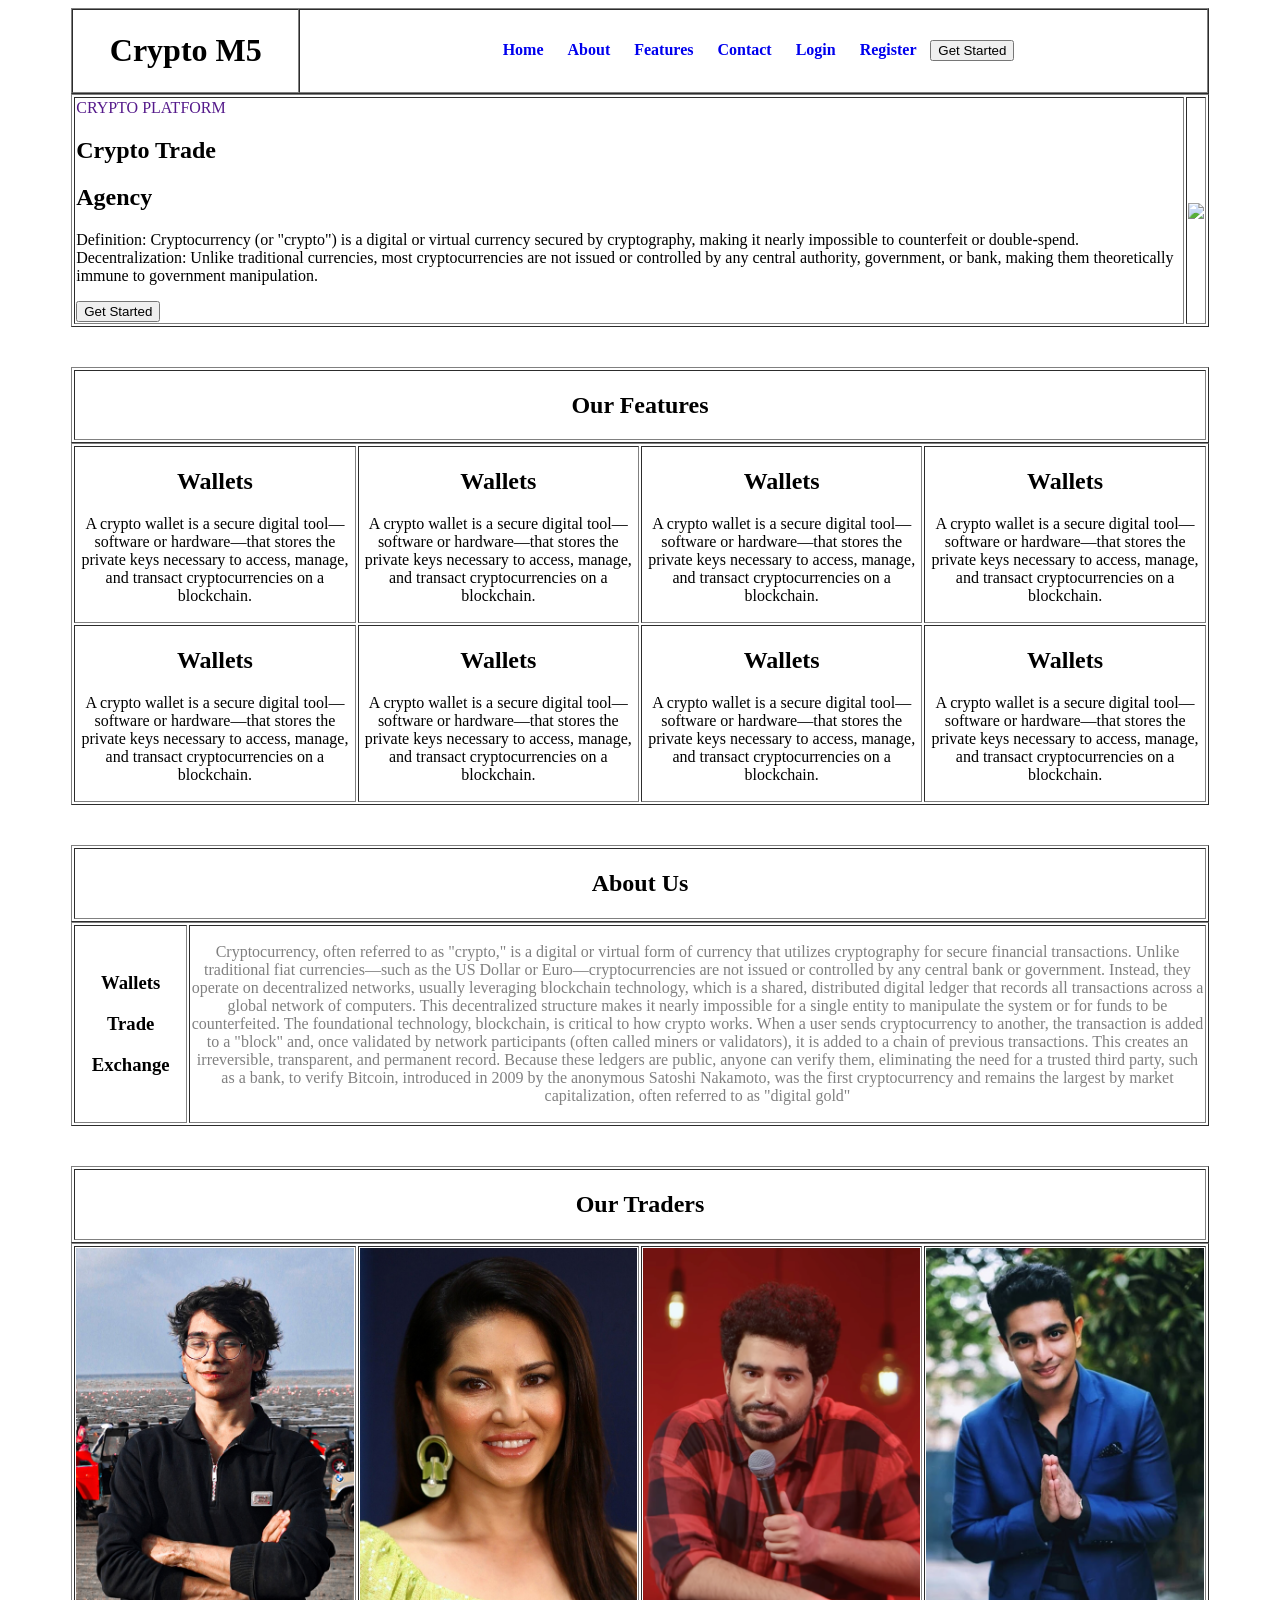
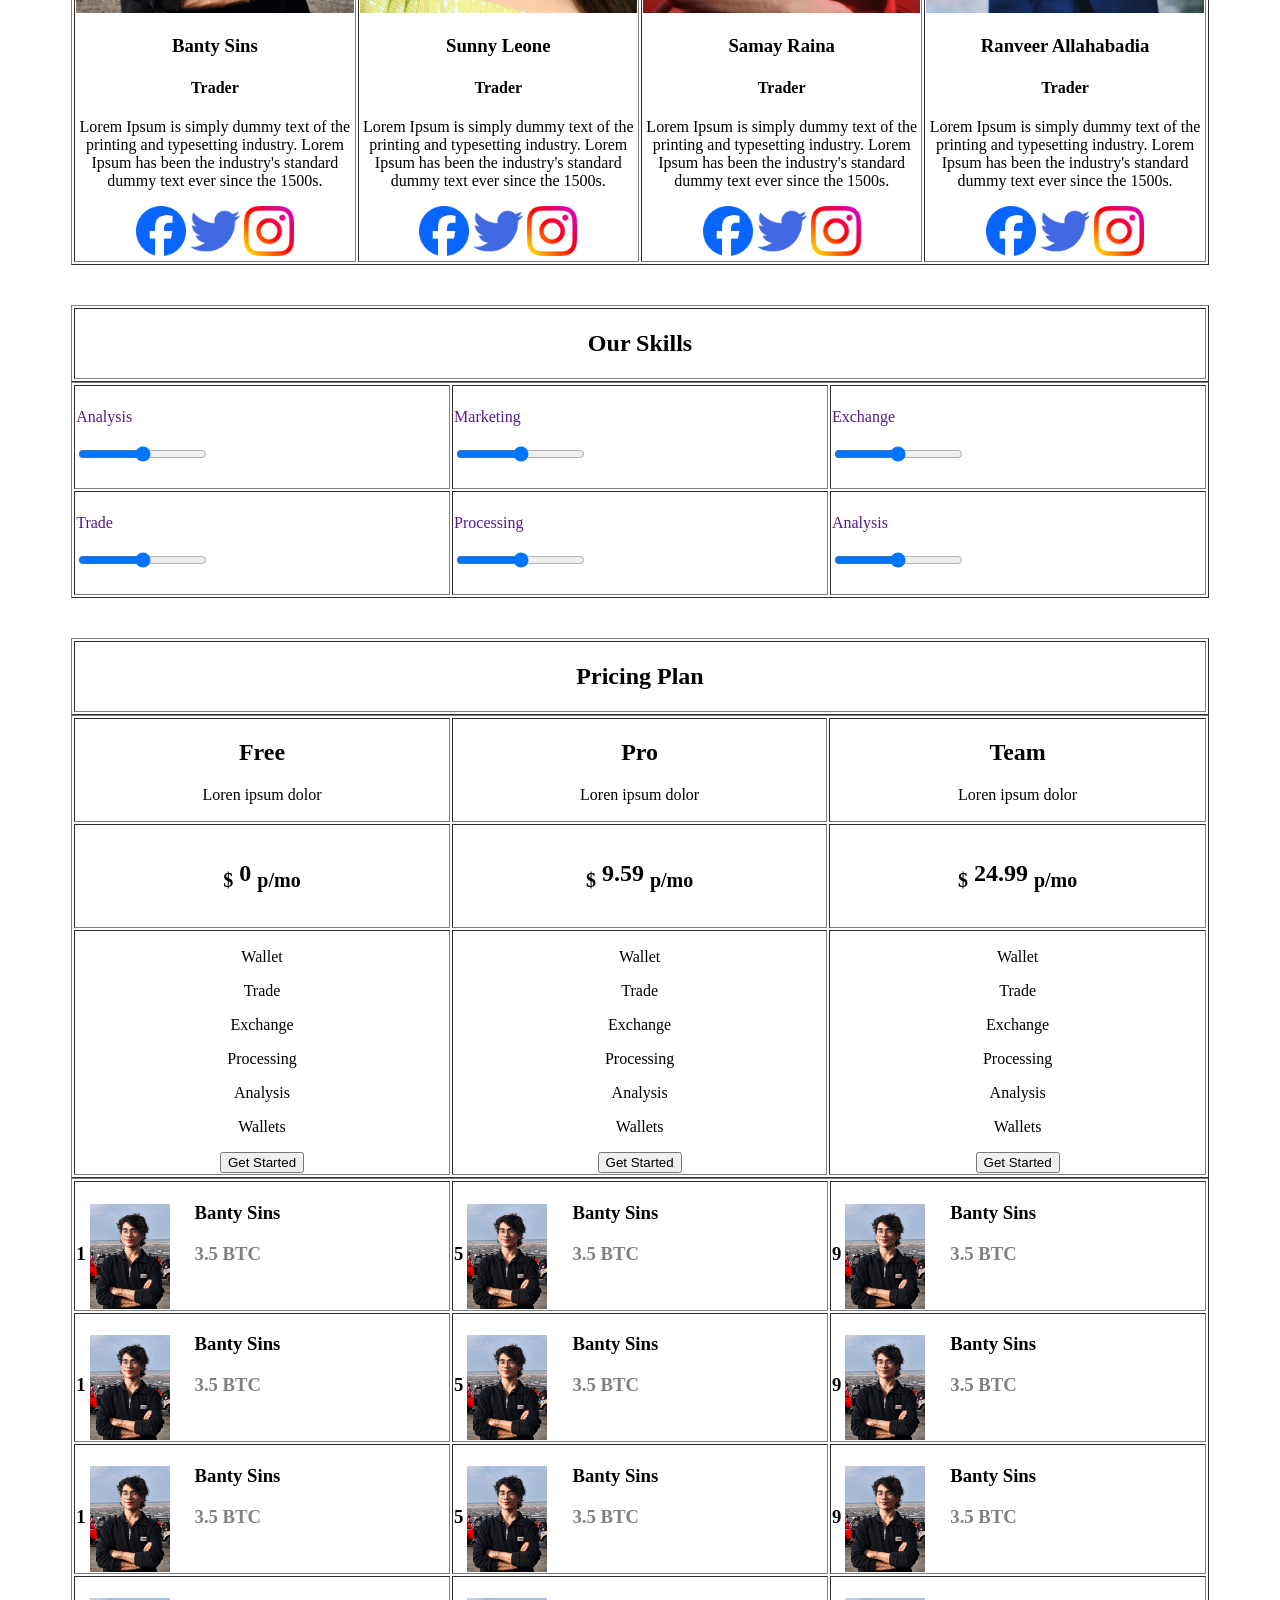
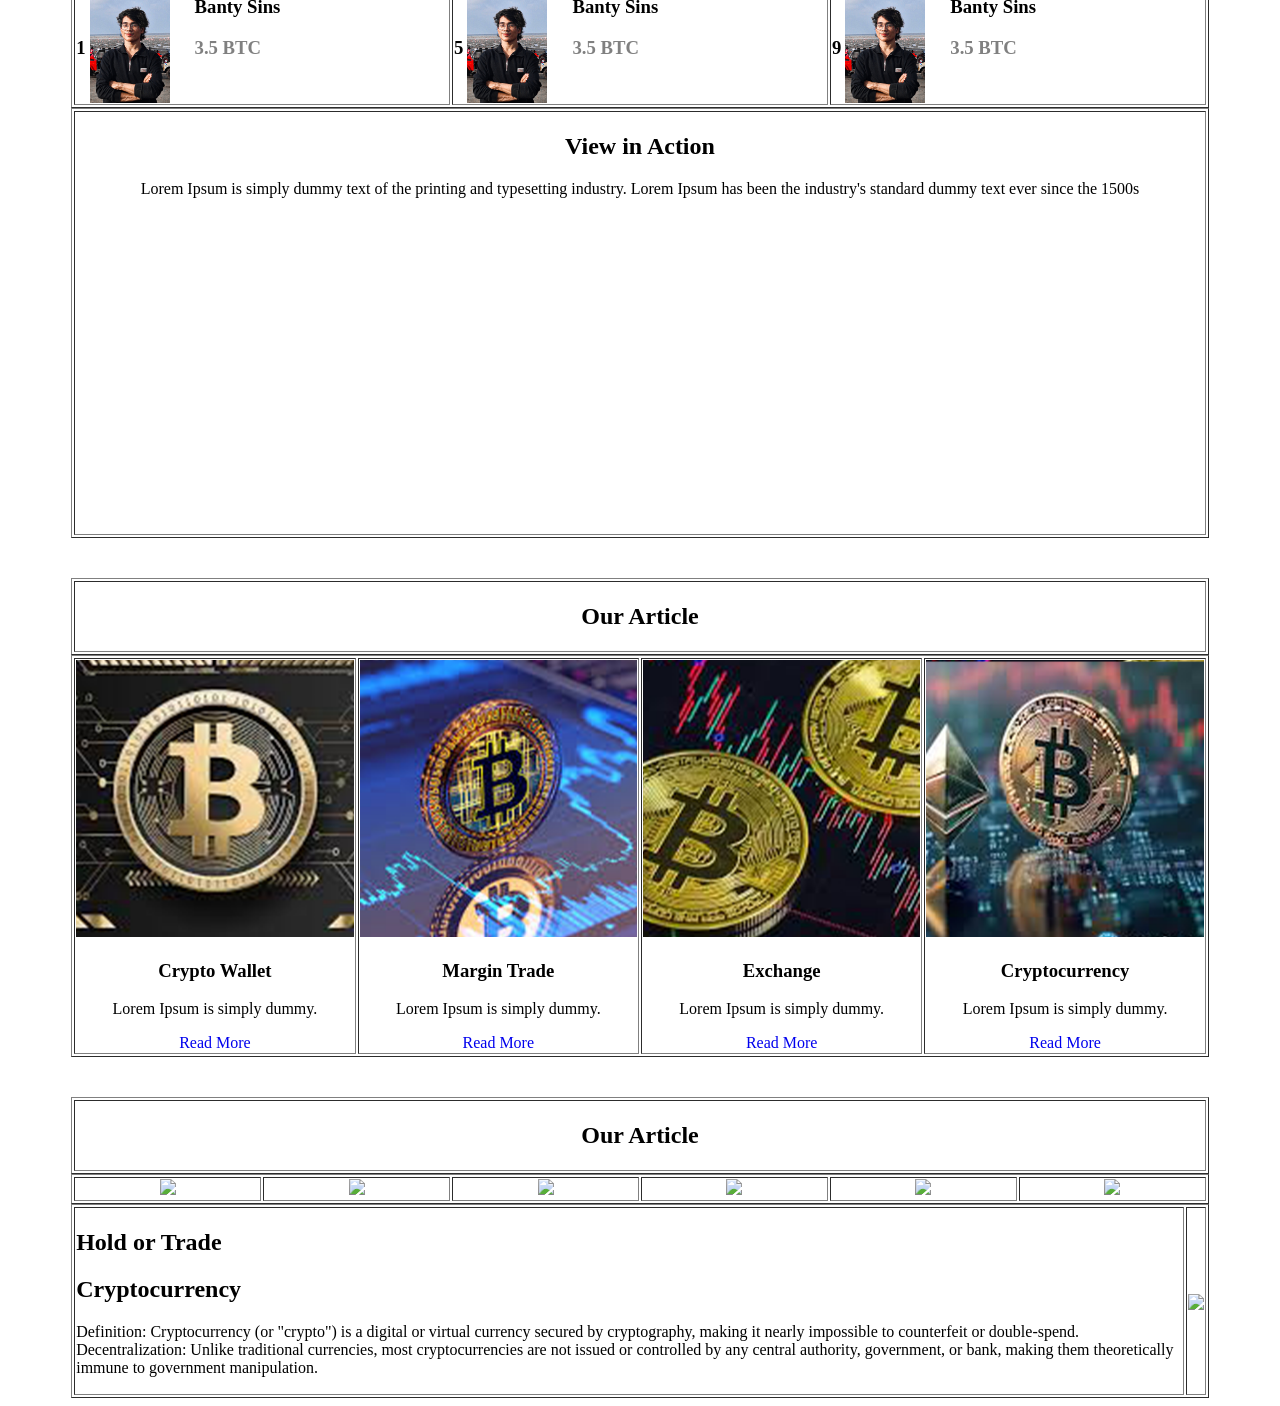
==== HTML Exam 1/index.html @ f1fb6b7b "Add files via upload" ====
<!DOCTYPE html>

<html>
<head>
	<meta charset="utf-8">
	<meta name="viewport" content="width=device-width, initial-scale=1">
	<title>
		CryptoM5
	</title>
	<link rel="stylesheet" href="https://cdnjs.cloudflare.com/ajax/libs/font-awesome/7.0.1/css/all.min.css" integrity="sha512-2SwdPD6INVrV/lHTZbO2nodKhrnDdJK9/kg2XD1r9uGqPo1cUbujc+IYdlYdEErWNu69gVcYgdxlmVmzTWnetw==" crossorigin="anonymous" referrerpolicy="no-referrer" />
	<style>
		header a{
			margin: 10px;
			text-decoration: none;
		}
		a{
			text-decoration: none;
		}
		.correct i{
			color: green;
		}
	</style>
</head>
<header>
	<table align="center" border="1" cellspacing="0" width="90%">
		<thead>
			<tr>
				<th width="20%">
					<h1>Crypto M5</h1>
				</th>
				<th width="80%">
					<a href="#">Home  </a>
					<a href="#">About  </a>
					<a href="#">Features  </a>
					<a href="#">Contact  </a>
					<a href="#">Login  </a>
					<a href="#">Register  </a>
					<button>Get Started  </button>
				</th>
			</tr>
		</thead>
	</table>
</header>
<body>
	<section>
		<table align="center" border="1" width="90%">
			<tbody>
				<tr>
					<td>
						<a href="">CRYPTO PLATFORM</a>
						<h1>Crypto Trade</h1>
						<h1>Agency</h1>
						<p>Definition: Cryptocurrency (or "crypto") is a digital or virtual currency secured by cryptography, making it nearly impossible to counterfeit or double-spend.
						Decentralization: Unlike traditional currencies, most cryptocurrencies are not issued or controlled by any central authority, government, or bank, making them theoretically immune to government manipulation.</p>
						<button>Get Started</button>
					</td>
					<td><img src="./images/crypto.avif" align="center"></td>
				</tr>
			</tbody>
		</table>
	</section>
	<section>
		<table align="center" border="1" width="90%" style="margin-top: 40px;">
			<tbody>
				<tr>
					<td align="center">
						<h1>Our Features</h1>
					</td>
				</tr>
				</table>
				</tbody>
		<table align="center" border="1" width="90%">
			<tbody>
				<tr>
					<td align="center">
						<i class="fa-solid fa-wallet"></i>
						<h2>Wallets</h2>
						<p>A crypto wallet is a secure digital tool—software or hardware—that stores the private keys necessary to access, manage, and transact cryptocurrencies on a blockchain.</p>
					</td>
					<td align="center">
						<i class="fa-solid fa-wallet"></i>
						<h2>Wallets</h2>
						<p>A crypto wallet is a secure digital tool—software or hardware—that stores the private keys necessary to access, manage, and transact cryptocurrencies on a blockchain.</p>
					</td>
					<td align="center">
						<i class="fa-solid fa-wallet"></i>
						<h2>Wallets</h2>
						<p>A crypto wallet is a secure digital tool—software or hardware—that stores the private keys necessary to access, manage, and transact cryptocurrencies on a blockchain.</p>
					</td>
					<td align="center">
						<i class="fa-solid fa-wallet"></i>
						<h2>Wallets</h2>
						<p>A crypto wallet is a secure digital tool—software or hardware—that stores the private keys necessary to access, manage, and transact cryptocurrencies on a blockchain.</p>
					</td>
				</tr>
				<tr>
					<td align="center">
						<i class="fa-solid fa-wallet"></i>
						<h2>Wallets</h2>
						<p>A crypto wallet is a secure digital tool—software or hardware—that stores the private keys necessary to access, manage, and transact cryptocurrencies on a blockchain.</p>
					</td>
					<td align="center">
						<i class="fa-solid fa-wallet"></i>
						<h2>Wallets</h2>
						<p>A crypto wallet is a secure digital tool—software or hardware—that stores the private keys necessary to access, manage, and transact cryptocurrencies on a blockchain.</p>
					</td>
					<td align="center">
						<i class="fa-solid fa-wallet"></i>
						<h2>Wallets</h2>
						<p>A crypto wallet is a secure digital tool—software or hardware—that stores the private keys necessary to access, manage, and transact cryptocurrencies on a blockchain.</p>
					</td>
					<td align="center">
						<i class="fa-solid fa-wallet"></i>
						<h2>Wallets</h2>
						<p>A crypto wallet is a secure digital tool—software or hardware—that stores the private keys necessary to access, manage, and transact cryptocurrencies on a blockchain.</p>
					</td>
				</tr>
			</tbody>
		</table>
	</section>
	<section>
				<table align="center" border="1" width="90%" style="margin-top: 40px;">
			<tbody>
				<tr>
					<td align="center">
						<h1>About Us</h1>
					</td>
				</tr>
				</table>
				</tbody>
		<table align="center" border="1" width="90%">
			<tbody>
				<tr>
					<td align="center" width="10%">
						<h3>Wallets</h3>
						<h3>Trade</h3>
						<h3>Exchange</h3>
					</td>
					<td align="center" width="90%">
						<p style="color: gray;">Cryptocurrency, often referred to as "crypto," is a digital or virtual form of currency that utilizes cryptography for secure financial transactions. Unlike traditional fiat currencies—such as the US Dollar or Euro—cryptocurrencies are not issued or controlled by any central bank or government. Instead, they operate on decentralized networks, usually leveraging blockchain technology, which is a shared, distributed digital ledger that records all transactions across a global network of computers. This decentralized structure makes it nearly impossible for a single entity to manipulate the system or for funds to be counterfeited. The foundational technology, blockchain, is critical to how crypto works. When a user sends cryptocurrency to another, the transaction is added to a "block" and, once validated by network participants (often called miners or validators), it is added to a chain of previous transactions. This creates an irreversible, transparent, and permanent record. Because these ledgers are public, anyone can verify them, eliminating the need for a trusted third party, such as a bank, to verify Bitcoin, introduced in 2009 by the anonymous Satoshi Nakamoto, was the first cryptocurrency and remains the largest by market capitalization, often referred to as "digital gold"</p>
					</td>
				</tr>
			</tbody>
		</table>
	</section>
		<section>
		<table align="center" border="1" width="90%" style="margin-top: 40px;">
			<tbody>
				<tr>
					<td align="center">
						<h1>Our Traders</h1>
					</td>
				</tr>
				</table>
				</tbody>
		<table align="center" border="1" width="90%">
			<tbody>
				<tr>
					<td align="center" width="25%">
						<img src="./images/banty.png" width="100%">
						<h3>Banty Sins</h3>
						<h4>Trader</h4>
						<p>Lorem Ipsum is simply dummy text of the printing and typesetting industry. Lorem Ipsum has been the industry's standard dummy text ever since the 1500s.</p>
						<img src="./images/face.png" width="50">
						<img src="./images/twit.png" width="50">
						<img src="./images/insta.png" width="50">
					</td>
					
					<td align="center" width="25%">
						<img src="./images/sunny.jpeg" width="100%" height="100%">
						<h3>Sunny Leone</h3>
						<h4>Trader</h4>
						<p>Lorem Ipsum is simply dummy text of the printing and typesetting industry. Lorem Ipsum has been the industry's standard dummy text ever since the 1500s.</p>
						<img src="./images/face.png" width="50">
						<img src="./images/twit.png" width="50">
						<img src="./images/insta.png" width="50">
					</td>
					
					<td align="center" width="25%">
						<img src="./images/samay.png" width="100%">
						<h3>Samay Raina</h3>
						<h4>Trader</h4>
						<p>Lorem Ipsum is simply dummy text of the printing and typesetting industry. Lorem Ipsum has been the industry's standard dummy text ever since the 1500s.</p>
						<img src="./images/face.png" width="50">
						<img src="./images/twit.png" width="50">
						<img src="./images/insta.png" width="50">
					</td>
					
					<td align="center" width="25%">
						<img src="./images/ranveer.png" width="100%">
						<h3>Ranveer Allahabadia</h3>
						<h4>Trader</h4>
						<p>Lorem Ipsum is simply dummy text of the printing and typesetting industry. Lorem Ipsum has been the industry's standard dummy text ever since the 1500s.</p>
						<img src="./images/face.png" width="50">
						<img src="./images/twit.png" width="50">
						<img src="./images/insta.png" width="50">
					</td>
				</tr>
			</tbody>
		</table>
	</section>
	<section>
		<table align="center" border="1" width="90%" style="margin-top: 40px;">
			<tbody>
				<tr>
					<td align="center">
						<h1>Our Skills</h1>
					</td>
				</tr>
				</table>
				</tbody>
		<table align="center" border="1" width="90%">
			<tbody>
				<tr>
					<td height="100">
						<a href="">Analysis</a>
						<br>
						<br>
						<input type="range" name="">
					</td>
										<td height="100">
						<a href="">Marketing</a>
						<br>
						<br>
						<input type="range" name="">
					</td>
										<td height="100">
						<a href="">Exchange</a>
						<br>
						<br>
						<input type="range" name="">
					</td>
				</tr>
				<tr>
										<td height="100">
						<a href="">Trade</a>
						<br>
						<br>
						<input type="range" name="">
					</td>
										<td height="100">
						<a href="">Processing</a>
						<br>
						<br>
						<input type="range" name="">
					</td>
										<td height="100">
						<a href="">Analysis</a>
						<br>
						<br>
						<input type="range" name="">
					</td>
				</tr>
			</tbody>
		</table>
	</section>
	<section>
		<table align="center" border="1" width="90%" style="margin-top: 40px;">
			<tbody>
				<tr>
					<td align="center">
						<h1>Pricing Plan</h1>
					</td>
				</tr>
				</table>
				</tbody>
		<table align="center" border="1" width="90%">
			<tbody>
				<tr>
					<td height="100" align="center">
						<h1>Free</h1>
						<p>Loren ipsum dolor</p>
					</td>
					<td height="100" align="center">
						<h1>Pro</h1>
						<p>Loren ipsum dolor</p>
					</td>
					<td height="100" align="center">
						<h1>Team</h1>
						<p>Loren ipsum dolor</p>
					</td>
				</tr>
				<tr>
					<td height="100" align="center">
						<h1><sub>$</sub> 0 <sub>p/mo</sub></h1>
					</td>
					<td height="100" align="center">
						<h1><sub>$</sub> 9.59 <sub>p/mo</sub></h1>
					</td>
					<td height="100" align="center">
						<h1><sub>$</sub> 24.99 <sub>p/mo</sub></h1>
					</td>
				</tr>
				<tr class="correct">
					<td height="100" align="center">
						<p><i class="fa-solid fa-check"></i>Wallet</p>
						<p><i class="fa-solid fa-check"></i>Trade</p>
						<p><i class="fa-solid fa-check"></i>Exchange</p>
						<p><i class="fa-solid fa-check"></i>Processing</p>
						<p><i class="fa-solid fa-check"></i>Analysis</p>
						<p><i class="fa-solid fa-check"></i>Wallets</p>
						<button>Get Started</button>
					</td>
					<td height="100" align="center">
						<p><i class="fa-solid fa-check"></i>Wallet</p>
						<p><i class="fa-solid fa-check"></i>Trade</p>
						<p><i class="fa-solid fa-check"></i>Exchange</p>
						<p><i class="fa-solid fa-check"></i>Processing</p>
						<p><i class="fa-solid fa-check"></i>Analysis</p>
						<p><i class="fa-solid fa-check"></i>Wallets</p>
						<button>Get Started</button>
					</td>
					<td height="100" align="center">
						<p><i class="fa-solid fa-check"></i>Wallet</p>
						<p><i class="fa-solid fa-check"></i>Trade</p>
						<p><i class="fa-solid fa-check"></i>Exchange</p>
						<p><i class="fa-solid fa-check"></i>Processing</p>
						<p><i class="fa-solid fa-check"></i>Analysis</p>
						<p><i class="fa-solid fa-check"></i>Wallets</p>
						<button>Get Started</button>
					</td>
				</tr>
			</tbody>
		</table>
	</section>
	<section>
		<table align="center" border="1" width="90%">
			<tr>
				<td width="33%">
					<h3 style="display: inline-block;">1</h3>
					<img src="./images/banty.png" width="80" align="center">
					<div style="display: inline-block; margin-left: 21px;"><h3>Banty Sins</h3>
					<h3 style="color: gray;">3.5 BTC</h3></div>
				</td>
				<td width="33%">
					<h3 style="display: inline-block;">5</h3>
					<img src="./images/banty.png" width="80" align="center">
					<div style="display: inline-block; margin-left: 21px;"><h3>Banty Sins</h3>
					<h3 style="color: gray;">3.5 BTC</h3></div>
				</td>
				<td width="33%">
					<h3 style="display: inline-block;">9</h3>
					<img src="./images/banty.png" width="80" align="center">
					<div style="display: inline-block; margin-left: 21px;"><h3>Banty Sins</h3>
					<h3 style="color: gray;">3.5 BTC</h3></div>
				</td>
				<tr>
									<td width="33%">
					<h3 style="display: inline-block;">1</h3>
					<img src="./images/banty.png" width="80" align="center">
					<div style="display: inline-block; margin-left: 21px;"><h3>Banty Sins</h3>
					<h3 style="color: gray;">3.5 BTC</h3></div>
				</td>
				<td width="33%">
					<h3 style="display: inline-block;">5</h3>
					<img src="./images/banty.png" width="80" align="center">
					<div style="display: inline-block; margin-left: 21px;"><h3>Banty Sins</h3>
					<h3 style="color: gray;">3.5 BTC</h3></div>
				</td>
				<td width="33%">
					<h3 style="display: inline-block;">9</h3>
					<img src="./images/banty.png" width="80" align="center">
					<div style="display: inline-block; margin-left: 21px;"><h3>Banty Sins</h3>
					<h3 style="color: gray;">3.5 BTC</h3></div>
				</td>
				</tr>
				<tr>
				<td width="33%">
					<h3 style="display: inline-block;">1</h3>
					<img src="./images/banty.png" width="80" align="center">
					<div style="display: inline-block; margin-left: 21px;"><h3>Banty Sins</h3>
					<h3 style="color: gray;">3.5 BTC</h3></div>
				</td>
				<td width="33%">
					<h3 style="display: inline-block;">5</h3>
					<img src="./images/banty.png" width="80" align="center">
					<div style="display: inline-block; margin-left: 21px;"><h3>Banty Sins</h3>
					<h3 style="color: gray;">3.5 BTC</h3></div>
				</td>
				<td width="33%">
					<h3 style="display: inline-block;">9</h3>
					<img src="./images/banty.png" width="80" align="center">
					<div style="display: inline-block; margin-left: 21px;"><h3>Banty Sins</h3>
					<h3 style="color: gray;">3.5 BTC</h3></div>
				</td>
				<tr>
									<td width="33%">
					<h3 style="display: inline-block;">1</h3>
					<img src="./images/banty.png" width="80" align="center">
					<div style="display: inline-block; margin-left: 21px;"><h3>Banty Sins</h3>
					<h3 style="color: gray;">3.5 BTC</h3></div>
				</td>
				<td width="33%">
					<h3 style="display: inline-block;">5</h3>
					<img src="./images/banty.png" width="80" align="center">
					<div style="display: inline-block; margin-left: 21px;"><h3>Banty Sins</h3>
					<h3 style="color: gray;">3.5 BTC</h3></div>
				</td>
				<td width="33%">
					<h3 style="display: inline-block;">9</h3>
					<img src="./images/banty.png" width="80" align="center">
					<div style="display: inline-block; margin-left: 21px;"><h3>Banty Sins</h3>
					<h3 style="color: gray;">3.5 BTC</h3></div>
				</td>
				</tr>
		</table>
		<table align="center" border="1" width="90%">
				<tr>
					<td align="center">
						<h1>View in Action</h1>
						<p>Lorem Ipsum is simply dummy text of the printing and typesetting industry. Lorem Ipsum has been the industry's standard dummy text ever since the 1500s</p>
						<iframe width="560" height="315" src="https://www.youtube.com/embed/VA8PzkQa8d8?si=rCBhBwVO6nKKwHBL" title="YouTube video player" frameborder="0" allow="accelerometer; autoplay; clipboard-write; encrypted-media; gyroscope; picture-in-picture; web-share" referrerpolicy="strict-origin-when-cross-origin" allowfullscreen></iframe>
					</td>
				</tr>
		</table>
	</section>
	<section>
		<table align="center" border="1" width="90%" style="margin-top: 40px;">
			<tbody>
				<tr>
					<td align="center">
						<h1>Our Article</h1>
					</td>
				</tr>
				</table>
				</tbody>
		<table align="center" border="1" width="90%">
			<tbody>
				<tr>
					<td align="center" width="25%">
						<img src="./images/1.png" width="100%">
						<h3>Crypto Wallet</h3>
						<p>Lorem Ipsum is simply dummy.</p>
						<a href="#">Read More</a>
					</td>
					
					<td align="center" width="25%">
						<img src="./images/2.png" width="100%" height="100%">
						<h3>Margin Trade</h3>
						<p>Lorem Ipsum is simply dummy.</p>
						<a href="#">Read More</a>
					</td>
					
					<td align="center" width="25%">
						<img src="./images/3.png" width="100%">
						<h3>Exchange</h3>
						<p>Lorem Ipsum is simply dummy.</p>
						<a href="#">Read More</a>
					</td>
					
					<td align="center" width="25%">
						<img src="./images/4.png" width="100%">
						<h3>Cryptocurrency</h3>
						<p>Lorem Ipsum is simply dummy.</p>
						<a href="#">Read More</a>
					</td>
				</tr>
			</tbody>
		</table>
	</section>
	<section>
		<table align="center" border="1" width="90%" style="margin-top: 40px;">
			<tbody>
				<tr>
					<td align="center">
						<h1>Our Article</h1>
					</td>
				</tr>
				</table>
				</tbody>
		<table align="center" border="1" width="90%">
				<tr>
					<td align="center">
						<img src="./images/a.png">
					</td>
					<td align="center">
						<img src="./images/b.png">
					</td>
					<td align="center">
						<img src="./images/c.png">
					</td>
					<td align="center">
						<img src="./images/d.png">
					</td>
					<td align="center">
						<img src="./images/e.png">
					</td>
					<td align="center">
						<img src="./images/b.png">
					</td>
				</tr>
			</table>
	</section>
	<section>
		<table align="center" border="1" width="90%">
			<tbody>
				<tr>
					<td>
						<h1>Hold or Trade</h1>
						<h1>Cryptocurrency</h1>
						<p>Definition: Cryptocurrency (or "crypto") is a digital or virtual currency secured by cryptography, making it nearly impossible to counterfeit or double-spend.
						Decentralization: Unlike traditional currencies, most cryptocurrencies are not issued or controlled by any central authority, government, or bank, making them theoretically immune to government manipulation.</p>
					</td>
					<td><img src="./images/crypto.avif" align="center"></td>
				</tr>
			</tbody>
		</table>
	</section>
	<section>
</body>
</html>
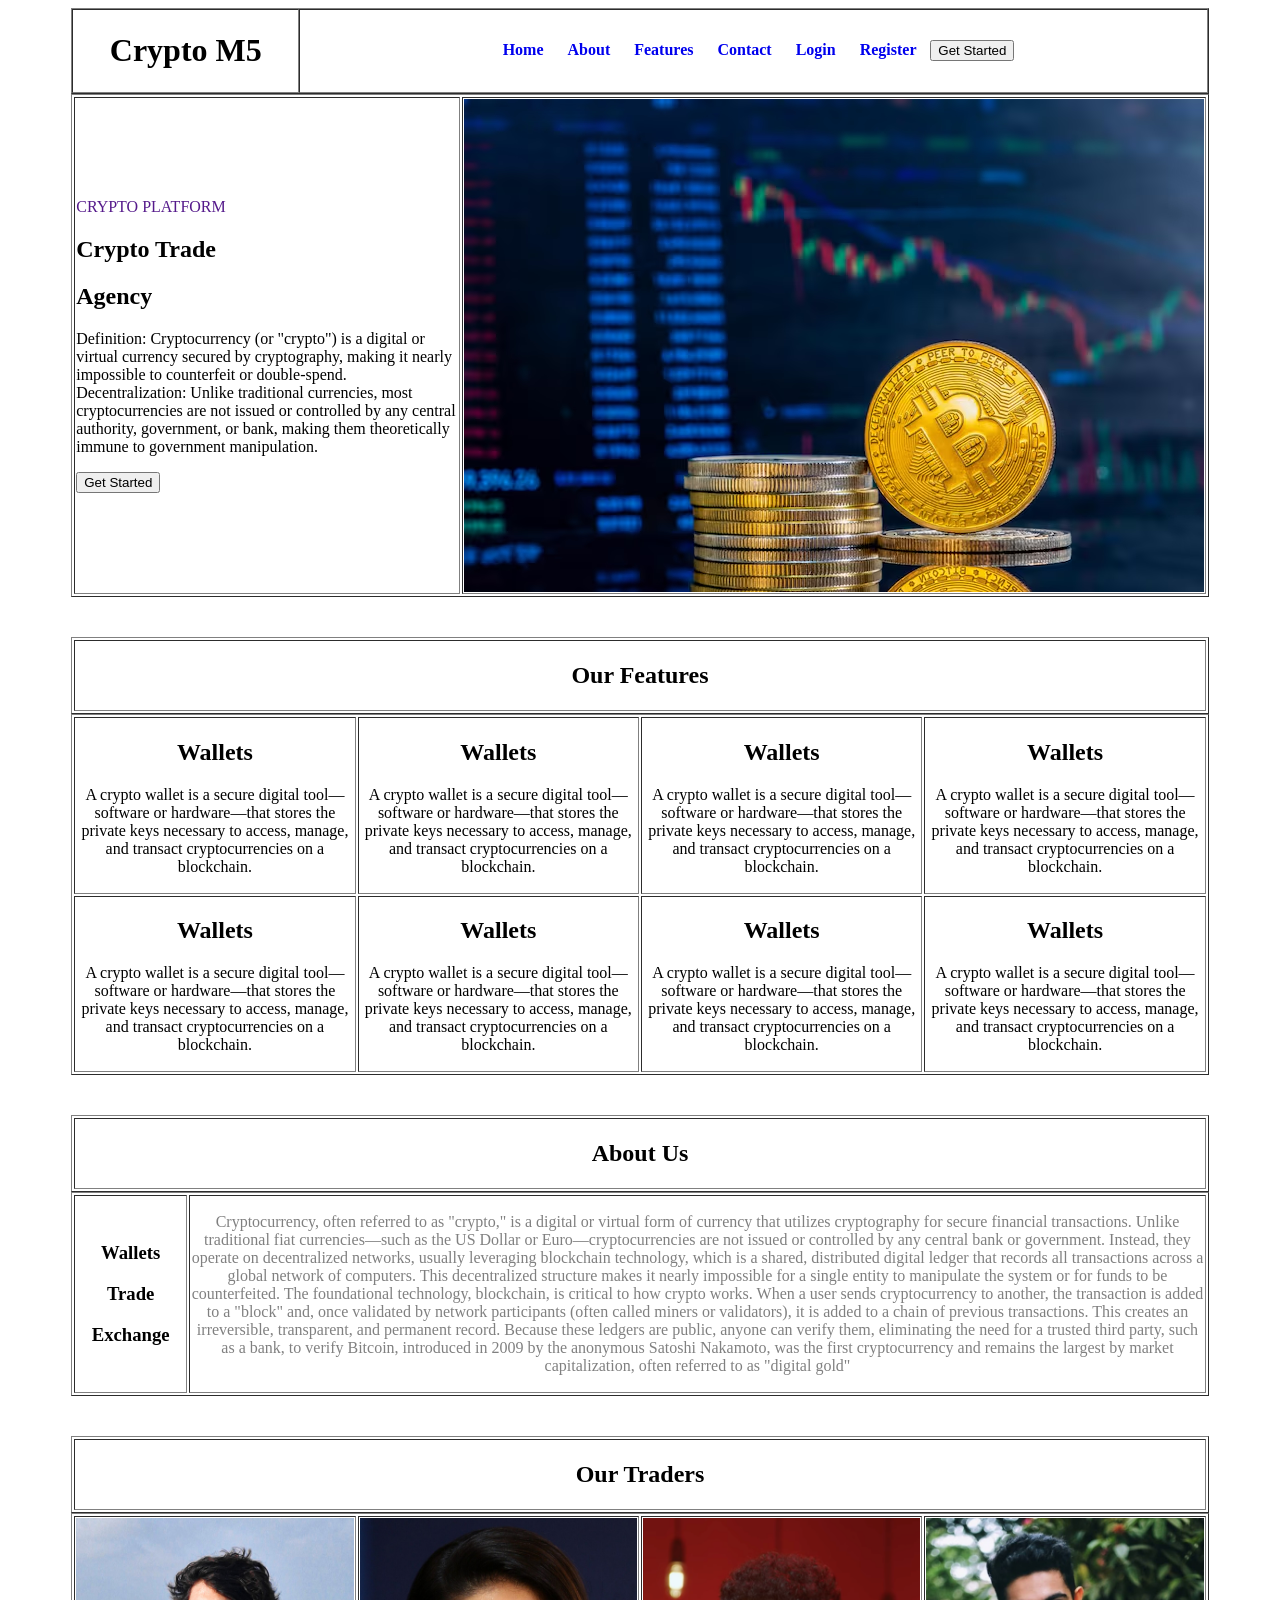
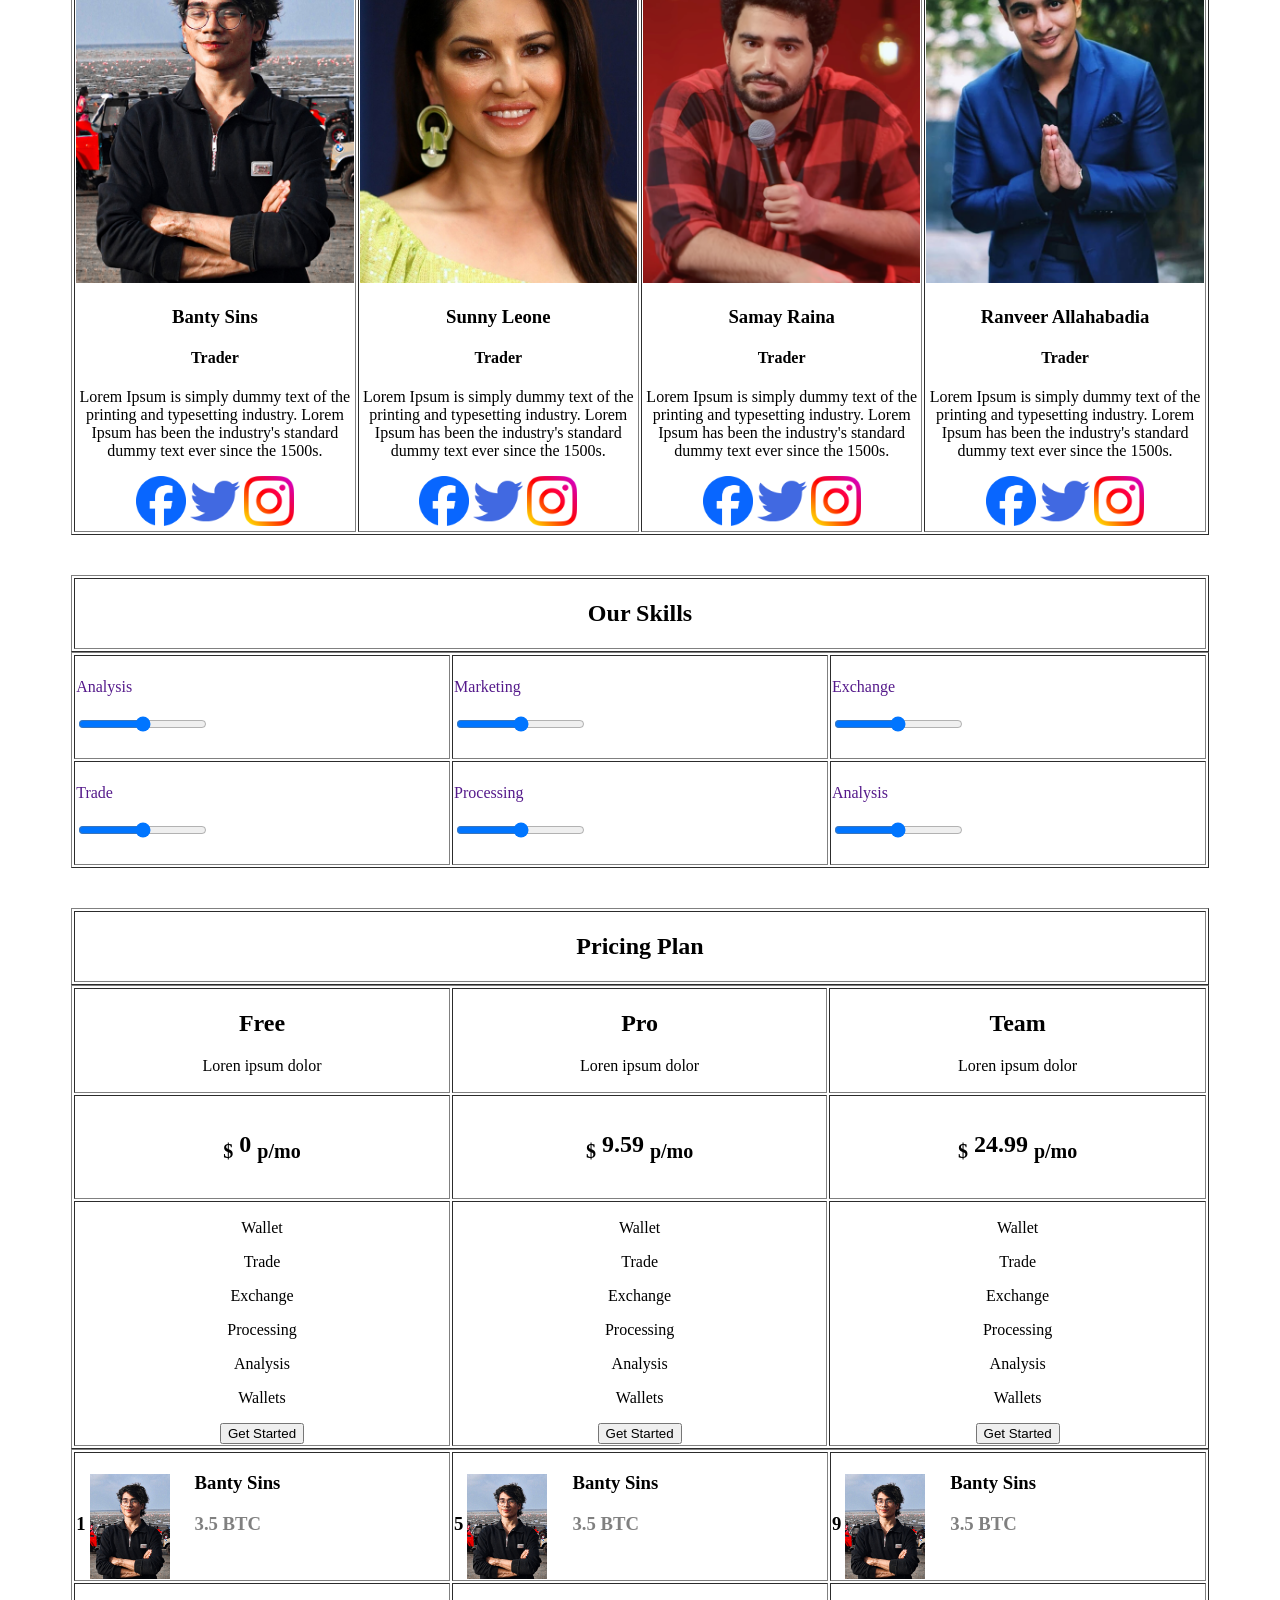
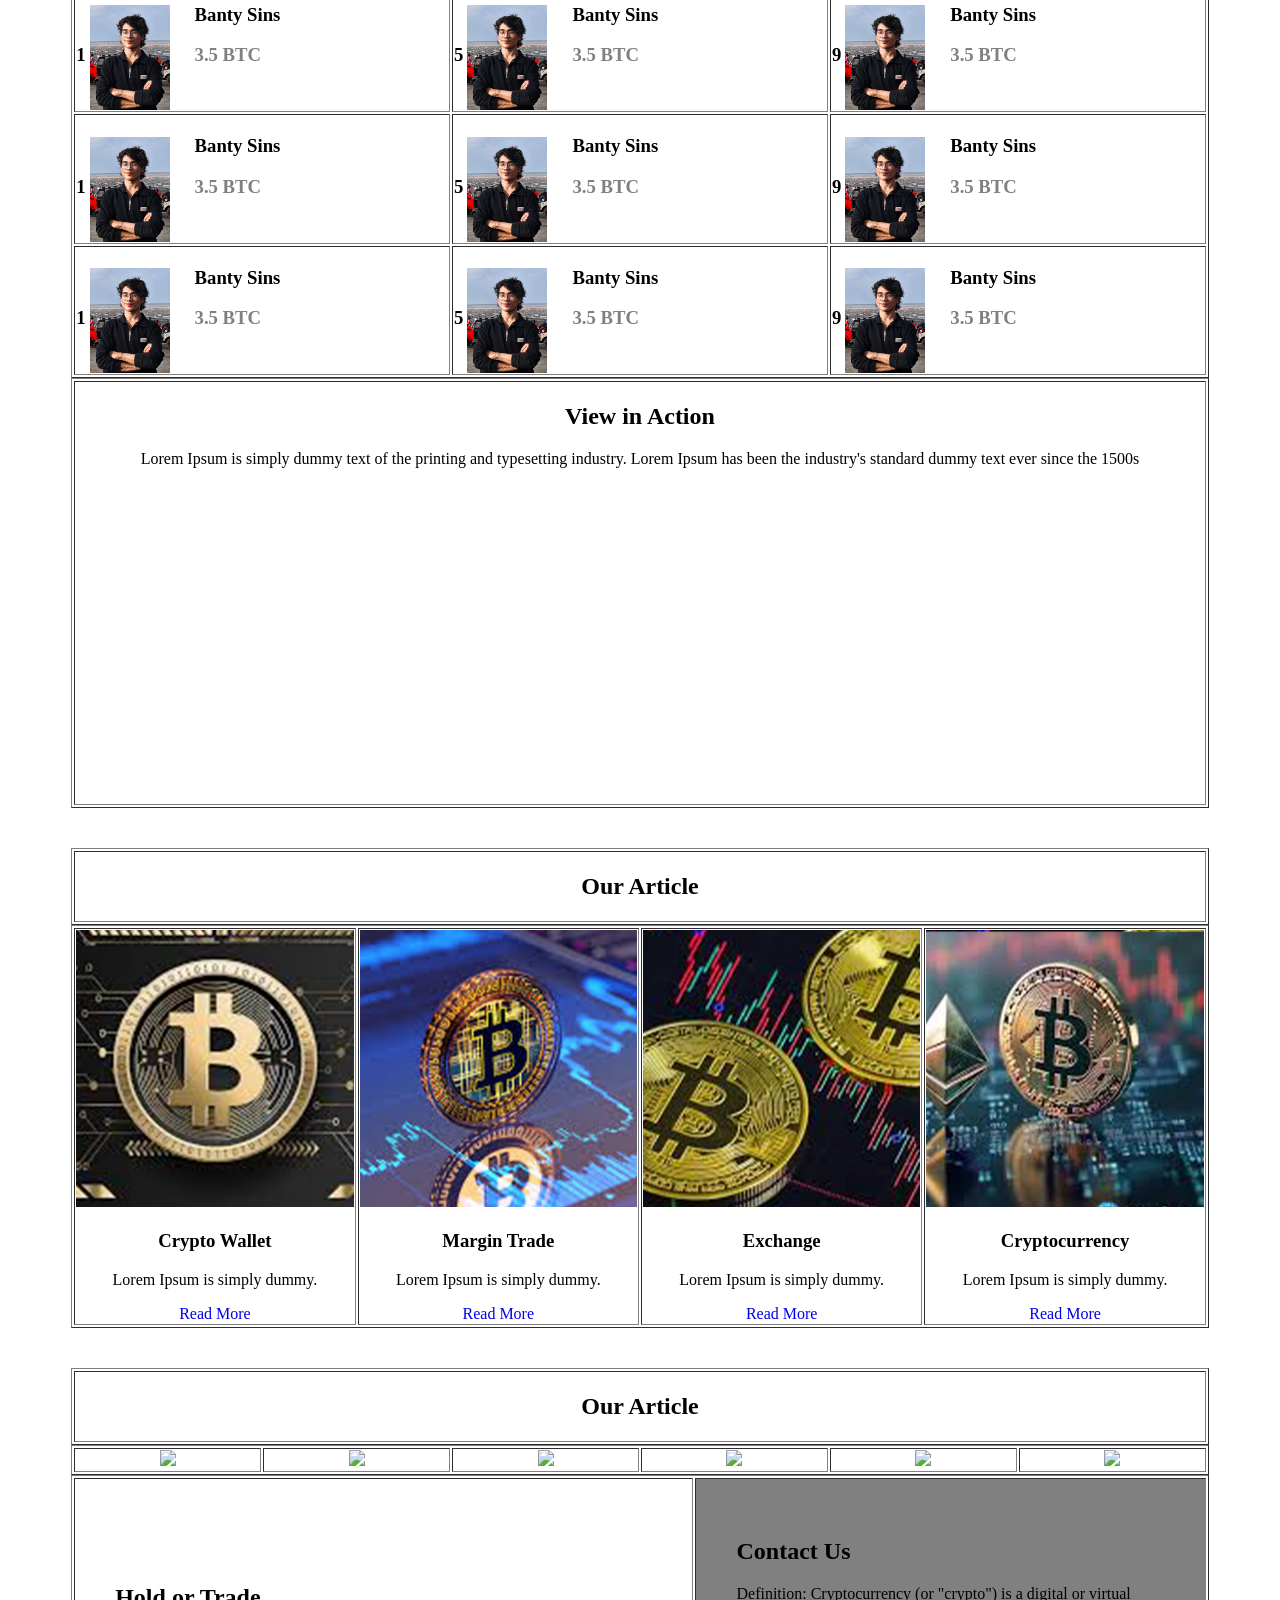
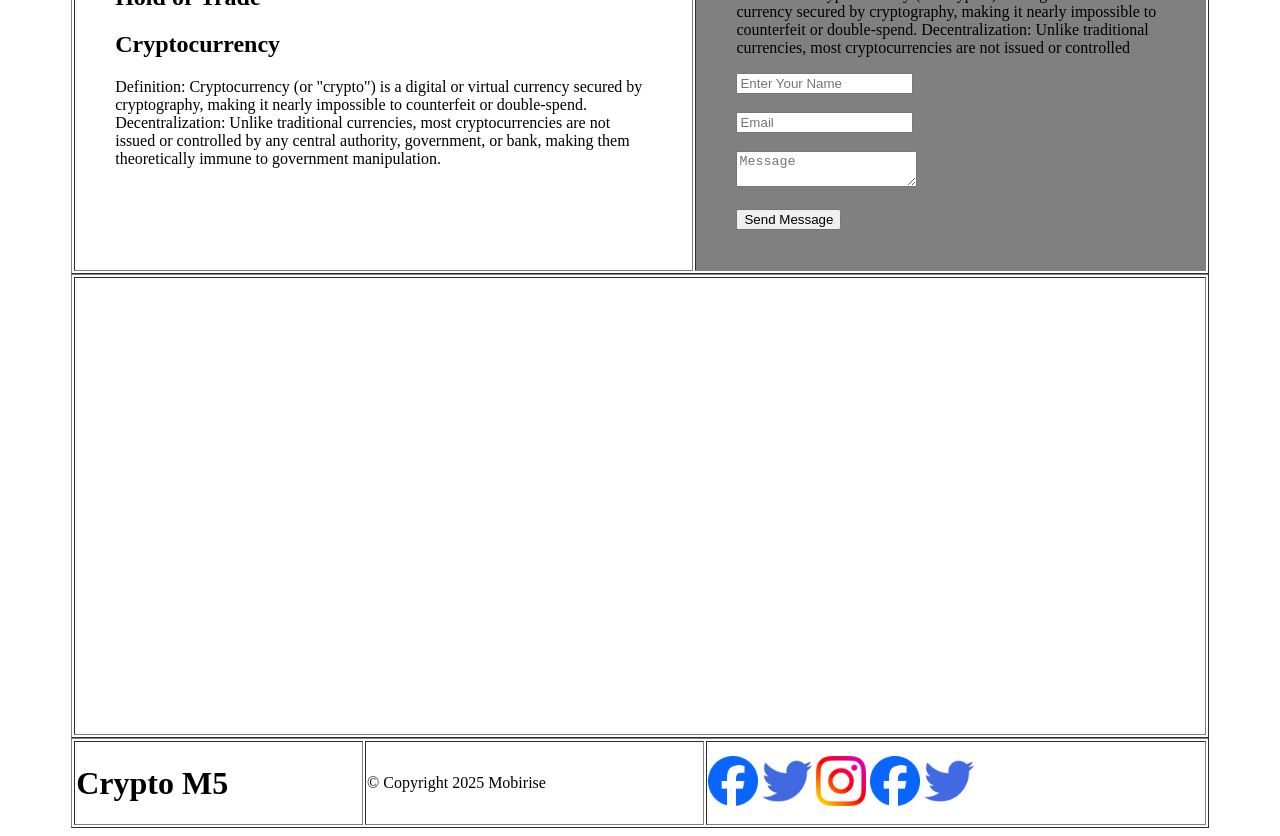
==== commit 59fda36c: "Add files via upload" ====
--- a/HTML Exam 1/index.html
+++ b/HTML Exam 1/index.html
@@ -495,17 +495,64 @@
 		<table align="center" border="1" width="90%">
 			<tbody>
 				<tr>
-					<td>
+					<td style="padding: 40px;">
 						<h1>Hold or Trade</h1>
 						<h1>Cryptocurrency</h1>
 						<p>Definition: Cryptocurrency (or "crypto") is a digital or virtual currency secured by cryptography, making it nearly impossible to counterfeit or double-spend.
 						Decentralization: Unlike traditional currencies, most cryptocurrencies are not issued or controlled by any central authority, government, or bank, making them theoretically immune to government manipulation.</p>
 					</td>
-					<td><img src="./images/crypto.avif" align="center"></td>
-				</tr>
-			</tbody>
-		</table>
-	</section>
-	<section>
+					<td style="padding: 40px;" bgcolor="gray">
+						<h2>
+							Contact Us
+						</h2>
+						<p>Definition: Cryptocurrency (or "crypto") is a digital or virtual currency secured by cryptography, making it nearly impossible to counterfeit or double-spend.
+						Decentralization: Unlike traditional currencies, most cryptocurrencies are not issued or controlled</p>
+						<input type="text" name="name" placeholder="Enter Your Name">
+						<br>
+						<br>
+						<input type="text" name="name" placeholder="Email">
+						<br>
+						<br>
+						<textarea placeholder="Message"></textarea>
+						<br>
+						<br>
+						<button>Send Message</button>
+					</td>
+				</tr>
+			</tbody>
+		</table>
+	</section>
+	<section>
+		<table align="center" border="1" width="90%">
+			<tr>
+				<td width="100%">
+					<iframe width="100%" src="https://www.google.com/maps/embed?pb=!1m18!1m12!1m3!1d119066.41709474176!2d72.73988503309562!3d21.159340298515904!2m3!1f0!2f0!3f0!3m2!1i1024!2i768!4f13.1!3m3!1m2!1s0x3be04e59411d1563%3A0xfe4558290938b042!2sSurat%2C%20Gujarat!5e0!3m2!1sen!2sin!4v1776064133362!5m2!1sen!2sin" width="600" height="450" style="border:0;" allowfullscreen="" loading="lazy" referrerpolicy="no-referrer-when-downgrade"></iframe>
+				</td>
+			</tr>
+		</table>
+	</section>
 </body>
+<footer>
+	<table align="center" border="1" width="90%">
+		<tfoot>
+			<tr>
+				<td>
+					<h1>
+						Crypto M5
+					</h1>
+				</td>
+				<td>
+					<p>© Copyright 2025 Mobirise</p>
+				</td>
+				<td>
+						<img src="./images/face.png" width="50">
+						<img src="./images/twit.png" width="50">
+						<img src="./images/insta.png" width="50">
+						<img src="./images/face.png" width="50">
+						<img src="./images/twit.png" width="50">
+				</td>
+			</tr>
+		</tfoot>
+	</table>
+</footer>
 </html>
